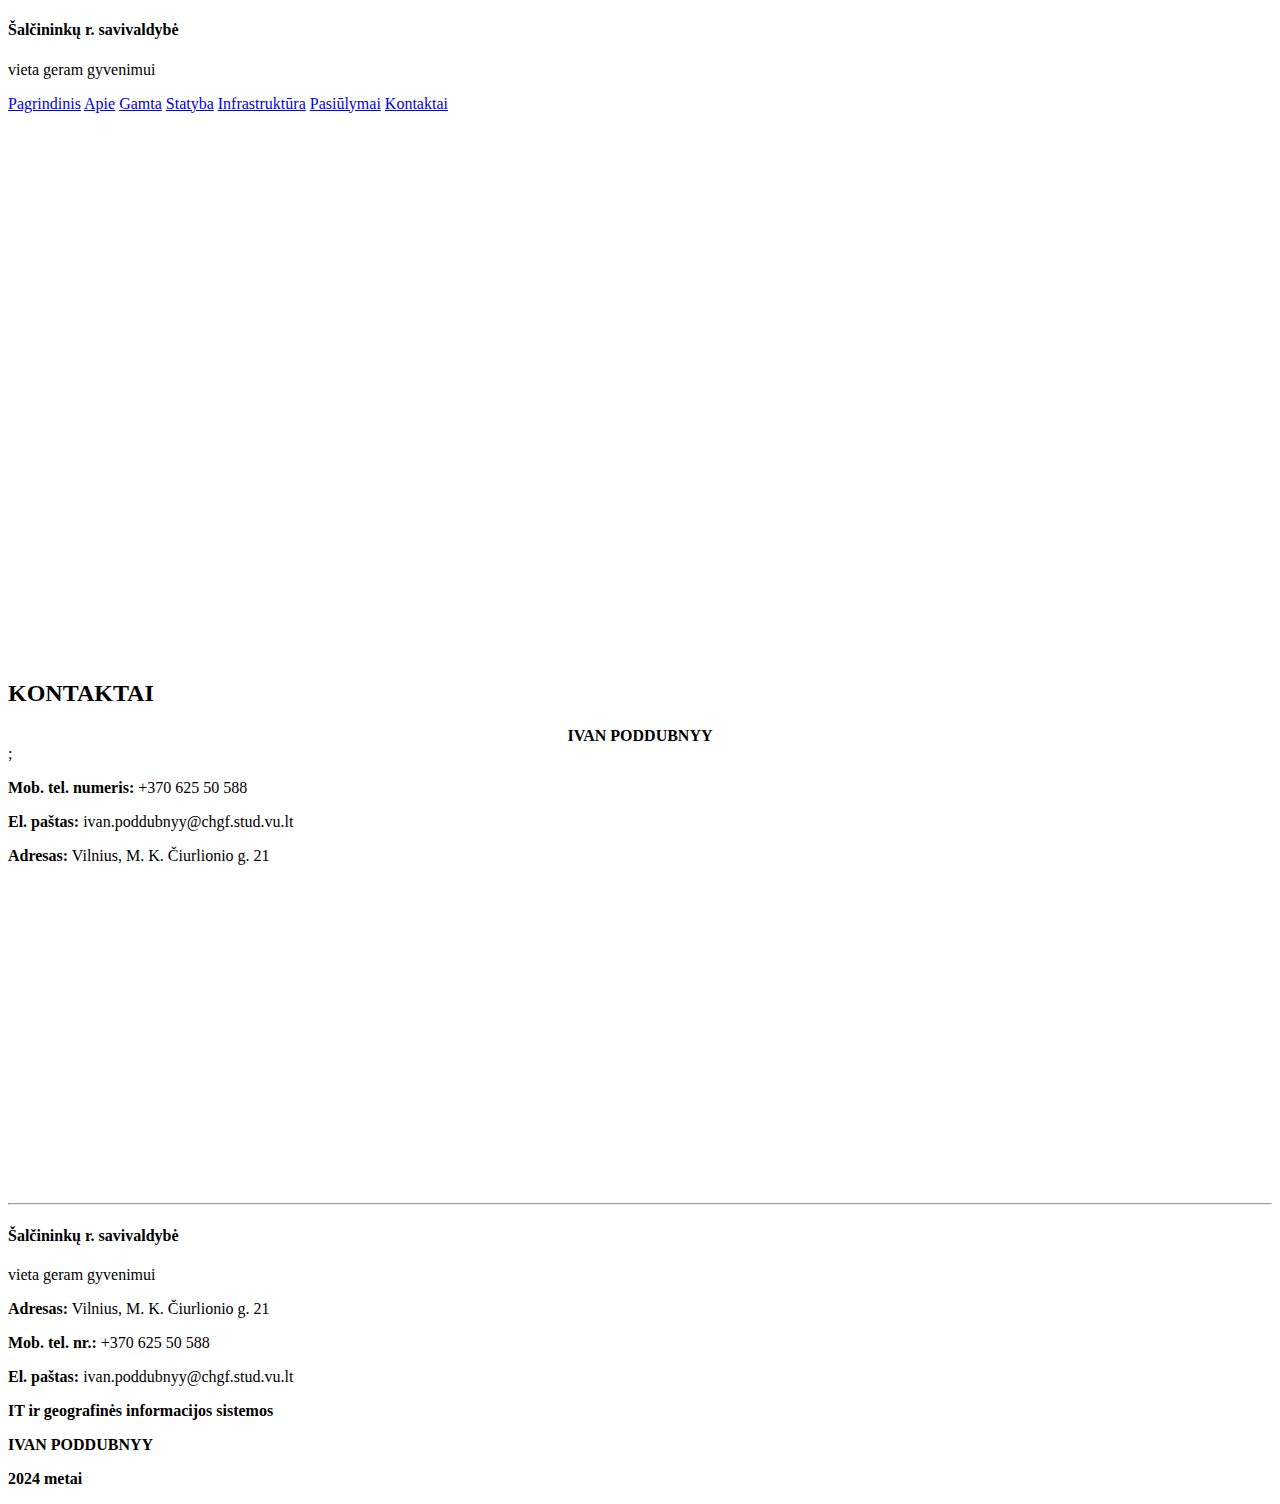
==== 4_praktinis/kontaktai.html @ dee48676 "papildziau" ====
<!DOCTYPE html>
<html lang="en">
  <head>
    <meta charset="UTF-8" />
    <meta name="viewport" content="width=device-width, initial-scale=1.0" />
    <title>Šalčininkų r. savivaldybės ypatumai</title>
    <link rel="stylesheet" href="style/main.css" />

    <!-- Adding google fonts style -->
    <link rel="preconnect" href="https://fonts.googleapis.com">
    <link rel="preconnect" href="https://fonts.gstatic.com" crossorigin>
    <link href="https://fonts.googleapis.com/css2?family=Comfortaa:wght@300..700&family=Poetsen+One&display=swap" rel="stylesheet">
    
  </head>
  <body>
    <div id="header">
      
      <div class="logo_1"> </div>

      <div class="logo">
        <h4>Šalčininkų r. savivaldybė</h4>
        <p>vieta geram gyvenimui</p>
        <link rel="stylesheet" href="style/main.css" />

        <!-- Adding google fonts style -->
        <link rel="preconnect" href="https://fonts.googleapis.com">
        <link rel="preconnect" href="https://fonts.gstatic.com" crossorigin>
        <link href="https://fonts.googleapis.com/css2?family=Poetsen+One&display=swap" rel="stylesheet">
    </div>

      <div class="navigation">
        <a href="index.html" >Pagrindinis</a>
        <a href="#apie">Apie</a>
        <a href="#gamta">Gamta</a>
        <a href="#statyba">Statyba</a>
        <a href="#infrastruktura">Infrastruktūra</a>
        <a href="pasiulymai.html" class="btn-default">Pasiūlymai</a>
        <a href="kontaktai.html">Kontaktai</a>
      </div>
    </div>

<div id="main">
    <div id="forms">
      <iframe src="https://docs.google.com/forms/d/e/1FAIpQLSfKXWFK5wT0LOc37_pnE6JoLKLBP3ES9DGtz8QRWw3pZ-F1nw/viewform?embedded=true" width="500" height="544" frameborder="0" marginheight="0" marginwidth="0">Загрузка…</iframe>
    </div>

    <div id="kontaktai">
      <div class="kontaktu_dalis">
          <div class="kontaktu_pavadinimas">
              <h2><strong>KONTAKTAI</strong></h2>
          </div>
          <div class="kontaktu_turinys">
            <p><center><strong>IVAN PODDUBNYY</strong></center>;
              <p><strong>Mob. tel. numeris:</strong> +370 625 50 588</p>
              <p><strong>El. paštas:</strong> ivan.poddubnyy@chgf.stud.vu.lt</p>
              <p><strong>Adresas:</strong> Vilnius, M. K. Čiurlionio g. 21</p>
              <div class="iframe-adresas">
                <iframe src="https://www.google.com/maps/embed?pb=!1m18!1m12!1m3!1d2306.540812806482!2d25.25832117587547!3d54.68251017391718!2m3!1f0!2f0!3f0!3m2!1i1024!2i768!4f13.1!3m3!1m2!1s0x46dd940b3746c197%3A0x2be02cb3ff313bba!2sM.%20K.%20%C4%8Ciurlionio%20g.%2021%2C%20Vilnius%2C%2003101%20Vilniaus%20m.%20sav.!5e0!3m2!1sru!2slt!4v1716617509451!5m2!1sru!2slt" width="580" height="310" style="border:0;" allowfullscreen="" loading="lazy" referrerpolicy="no-referrer-when-downgrade"></iframe>
              </div>
          </div>
      </div>
    </div>
</div>

  
    <hr>

    <div id="footer">
      <div class="footer-content_1">
        <div class="footer_logo_1"></div>
        <div class="footer_logo">
          <h4>Šalčininkų r. savivaldybė</h4>
          <p>vieta geram gyvenimui</p>
        </div>
      </div>
      <div class="footer-content_2">
        <p><strong>Adresas:</strong> Vilnius, M. K. Čiurlionio g. 21</p>
        <p><strong>Mob. tel. nr.:</strong> +370 625 50 588</p>
        <p><strong>El. paštas:</strong> ivan.poddubnyy@chgf.stud.vu.lt</p>
      </div>
      <div class="footer-content_3">
        <p><strong>IT ir geografinės informacijos sistemos</strong></p>
        <p><strong>IVAN PODDUBNYY</strong></p>
        <p><strong>2024 metai</strong></p>
      </div>
    </div>
  </div>
  </body>
</html>
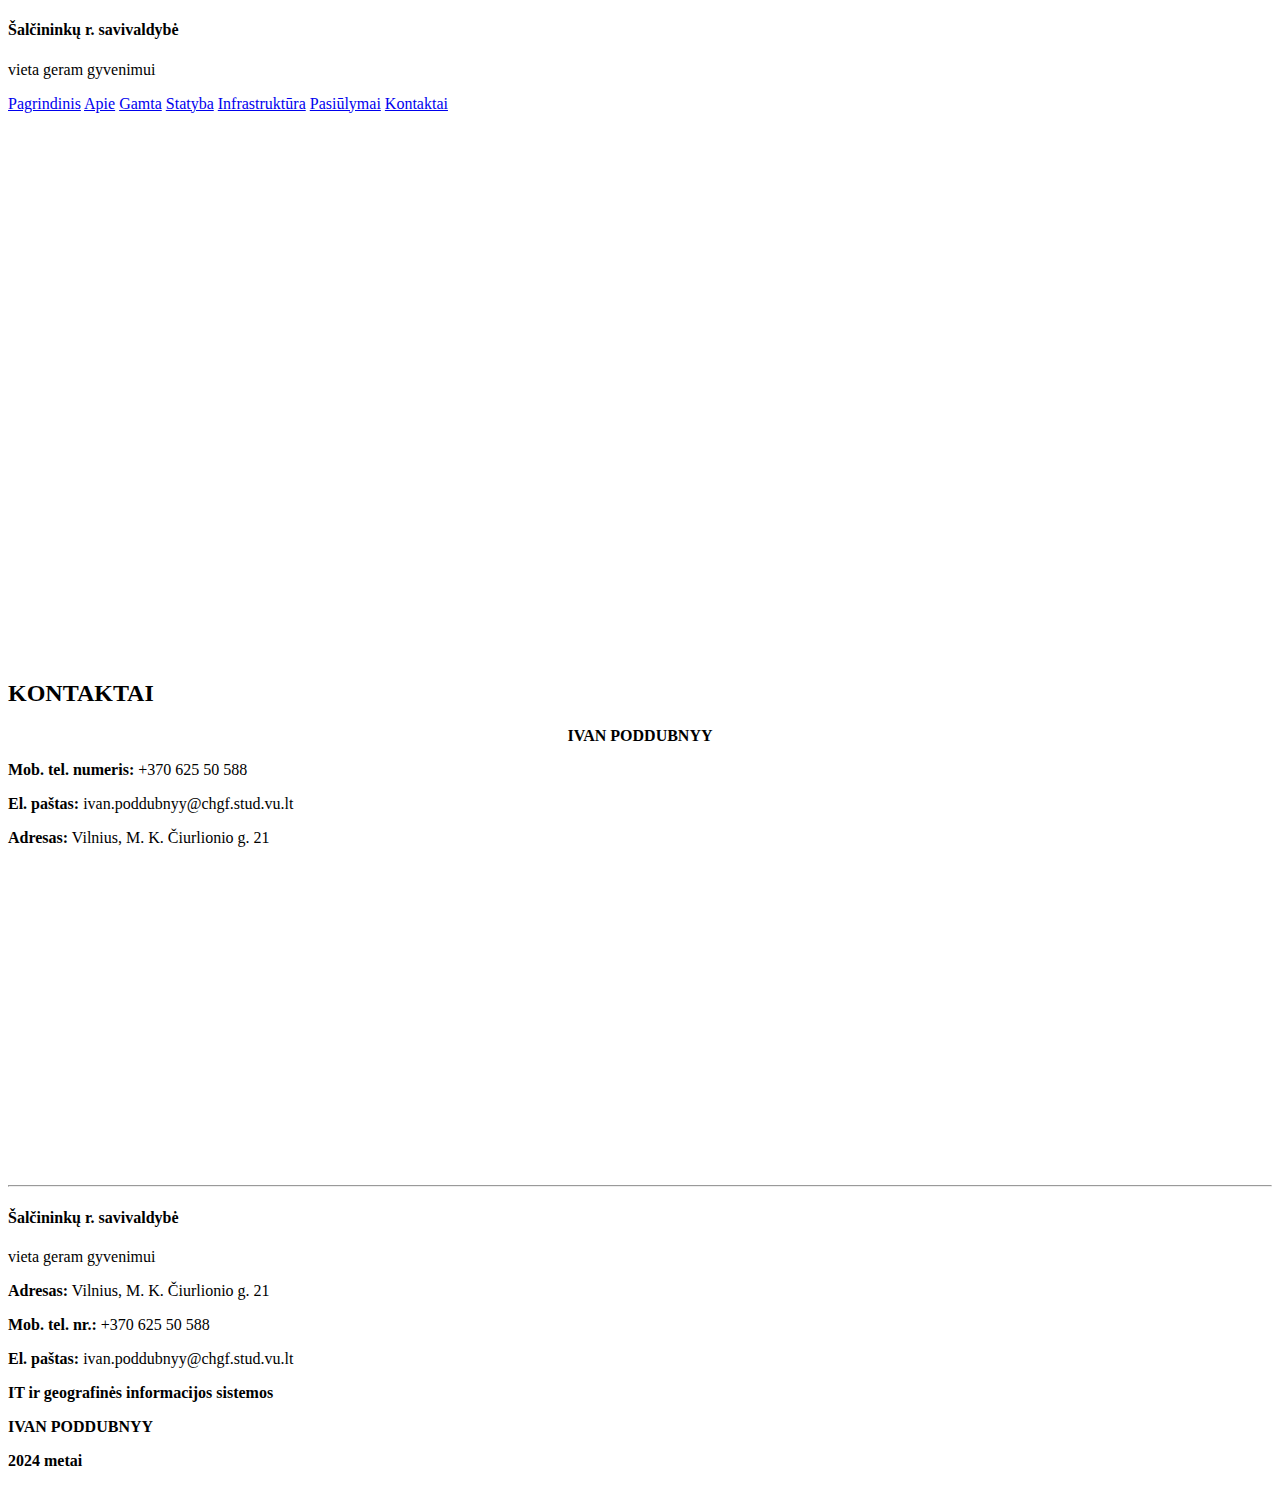
==== commit 66e5f568: "ok" ====
--- a/4_praktinis/kontaktai.html
+++ b/4_praktinis/kontaktai.html
@@ -50,7 +50,7 @@
               <h2><strong>KONTAKTAI</strong></h2>
           </div>
           <div class="kontaktu_turinys">
-            <p><center><strong>IVAN PODDUBNYY</strong></center>;
+              <p><center><strong>IVAN PODDUBNYY</strong></center>
               <p><strong>Mob. tel. numeris:</strong> +370 625 50 588</p>
               <p><strong>El. paštas:</strong> ivan.poddubnyy@chgf.stud.vu.lt</p>
               <p><strong>Adresas:</strong> Vilnius, M. K. Čiurlionio g. 21</p>
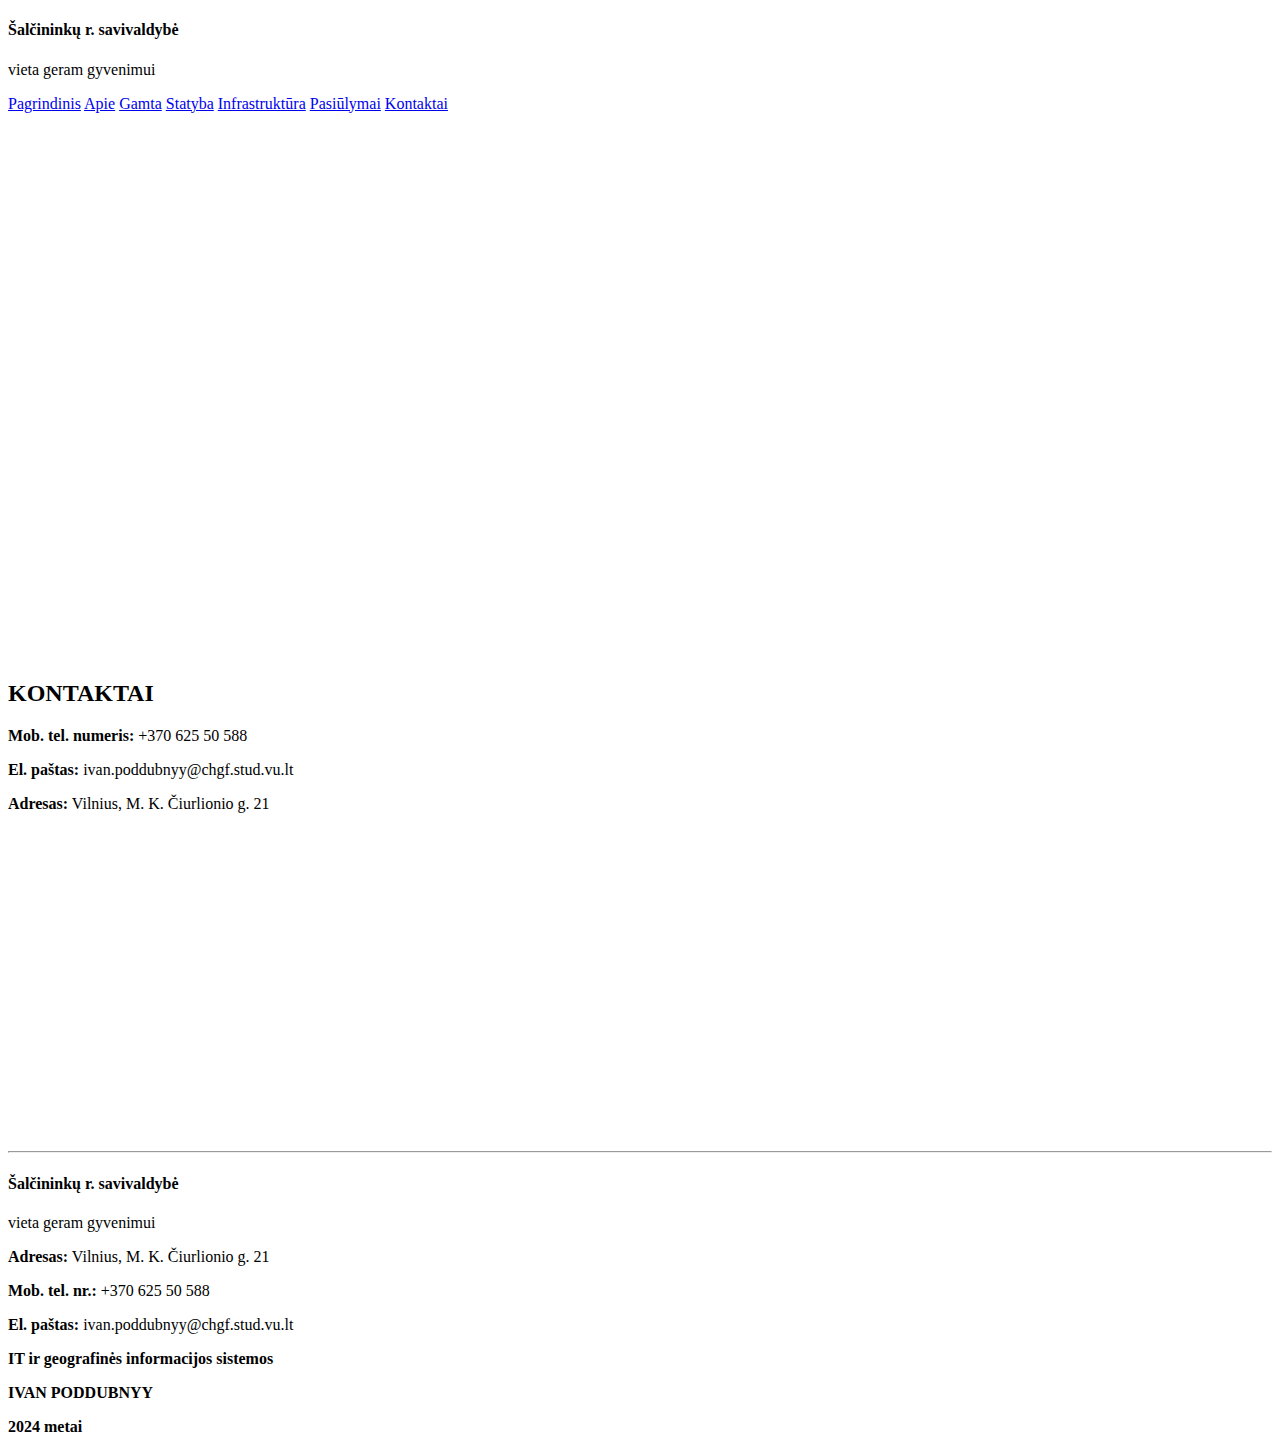
==== commit 5fcd19ce: "ok" ====
--- a/4_praktinis/kontaktai.html
+++ b/4_praktinis/kontaktai.html
@@ -50,7 +50,6 @@
               <h2><strong>KONTAKTAI</strong></h2>
           </div>
           <div class="kontaktu_turinys">
-              <p><center><strong>IVAN PODDUBNYY</strong></center>
               <p><strong>Mob. tel. numeris:</strong> +370 625 50 588</p>
               <p><strong>El. paštas:</strong> ivan.poddubnyy@chgf.stud.vu.lt</p>
               <p><strong>Adresas:</strong> Vilnius, M. K. Čiurlionio g. 21</p>
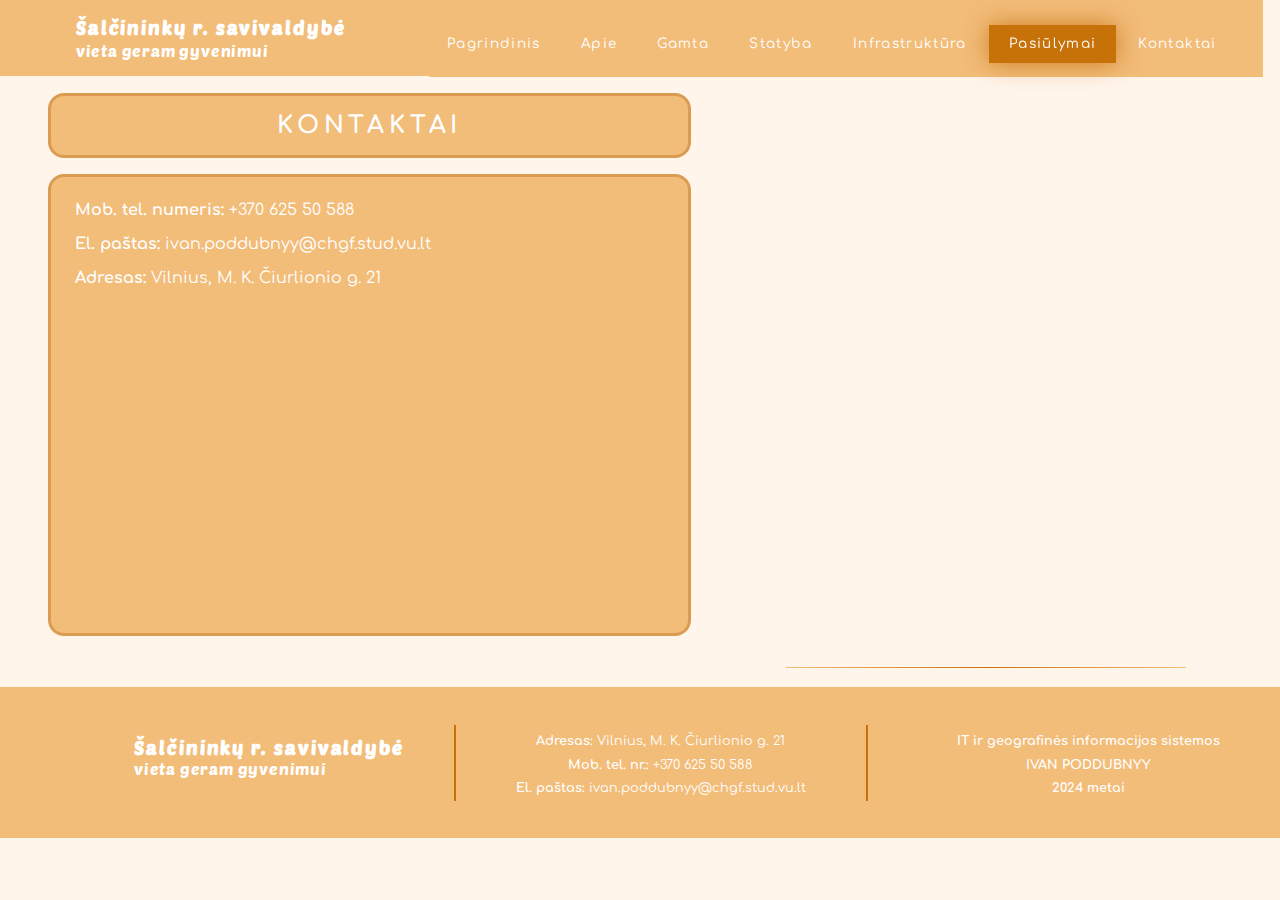
==== commit 5dc4d790: "+" ====
--- a/4_praktinis/kontaktai.html
+++ b/4_praktinis/kontaktai.html
@@ -30,12 +30,12 @@
 
       <div class="navigation">
         <a href="index.html" >Pagrindinis</a>
-        <a href="#apie">Apie</a>
-        <a href="#gamta">Gamta</a>
-        <a href="#statyba">Statyba</a>
-        <a href="#infrastruktura">Infrastruktūra</a>
-        <a href="pasiulymai.html" class="btn-default">Pasiūlymai</a>
-        <a href="kontaktai.html">Kontaktai</a>
+        <a href="index.html/#apie">Apie</a>
+        <a href="index.html/#gamta">Gamta</a>
+        <a href="index.html/#statyba">Statyba</a>
+        <a href="index.html/#infrastruktura">Infrastruktūra</a>
+        <a href="index.html/#pasiulymai" class="btn-default">Pasiūlymai</a>
+        <a href="index.html/#kontaktai">Kontaktai</a>
       </div>
     </div>
 
--- a/4_praktinis/style/main.css
+++ b/4_praktinis/style/main.css
@@ -0,0 +1,613 @@
+html, body {
+    font-family: "Comfortaa", sans-serif;
+    background-color: #FFF5EB;
+    margin: 0;
+    padding: 0;
+  }
+  
+  html {
+      scroll-behavior: smooth;
+  }
+  @media screen and (prefers-reduced-motion: reduce) {
+      html {
+          scroll-behavior: auto;
+      }
+  }
+  
+  /* 
+  
+    Header
+  
+  */
+  
+  #header {
+    background-color: #F2BC79;
+    width: 1263px;
+    margin: 0,0,0,0;
+    padding: 0;
+    height: 70px;;
+  }
+  
+  .logo {
+    font-family: "Poetsen One", sans-serif;
+    background-color: #F2BC79;
+    color: #ffffff;
+    width: 28%;
+    float: left;
+    padding: 1em 0;
+  }
+  
+  .logo_1 {
+    background-color: #F2BC79;
+    width: 6%;
+    height: 60px;
+    float: left;
+    background-image: url(../img/logo.png);
+    background-size: cover;
+    padding-bottom: 1.03em;
+  }
+
+    .logo h4, .logo p {
+        margin: 0;
+        text-align: left;
+        padding-left: 0;
+    }
+  
+    .logo p {
+        font-size: medium;
+        margin-top: 2px;
+    letter-spacing: 0.05em;
+    }
+
+    .logo h4 {
+        font-size: larger;
+      text-transform: none;
+      letter-spacing: 0.10em;
+    }
+  
+  .navigation {
+    background-color: #F2BC79;
+    float: right;
+    text-align: left;
+    padding-top: 2.16em;
+    padding-bottom: 1.5em;
+    width: 66%;
+  }
+  
+    .navigation a {
+        font-size: 13.5px;
+        color: #ffffff;
+      padding: 0.7em 1.3em;
+      text-decoration: none;
+      letter-spacing: 0.10em;
+    }
+  
+    .navigation a:hover {
+        color:#a86008;
+    }
+  
+  /* 
+  
+    Intro
+  
+  */
+  
+  #intro {
+    animation: fadein 1s ease-in;
+}
+@keyframes fadein
+{
+  0%{
+    opacity:0;
+  }
+  100%
+  {
+    opacity:1;
+  }
+}
+
+.slider {
+  overflow: hidden;
+  width: 100%;
+  height: 525px;
+  position: relative;
+ }
+  
+ .slider .slide {
+  position: absolute;
+  top: 0;
+  left: 0;
+  width: 100%;
+  height: 100%;
+  background-size: cover;
+  background-position: center;
+  animation: slider 52.5s infinite;
+ }
+  
+ .slider .slide:nth-child(1) {
+    background-image: url(../img/bg_img.png);
+    animation-delay: 0s;
+ }
+ 
+ .slider .slide:nth-child(2) {
+    background-image: url(../img/bg_img_1.png);
+    animation-delay: -10.5s;
+ }
+ 
+ .slider .slide:nth-child(3) {
+    background-image: url(../img/bg_img_2.jpg);
+    animation-delay: -21s;
+ }
+ 
+ .slider .slide:nth-child(4) {
+    background-image: url(../img/bg_img_3.jpg);
+    animation-delay: -31.5s;
+ }
+ 
+ .slider .slide:nth-child(5) {
+    background-image: url(../img/bg_img_4.jpg);
+    animation-delay: -42s;
+ }
+ 
+ @keyframes slider {
+  0%, 19%, 100% {
+    transform: translateX(0);
+    animation-timing-function: ease;
+  }
+  20% {
+    transform: translateX(-100%);
+    animation-timing-function: step-end;
+  }
+  99% {
+    transform: translateX(100%);
+    animation-timing-function: ease;
+  }
+ }
+
+ .slider{
+  filter: brightness(75%);
+ }
+
+  /* 
+    Stilius skirtas mygtukams
+  */
+  
+  .btn-default {
+    border: 2px solid #c77209;
+    background-color: #c77209;
+    filter: drop-shadow(0 0 0.75rem #cb7d1f);
+  }
+  
+    .btn-default:hover {
+    background-color: #a8600847;
+    filter: drop-shadow(0 0 0rem #cb7d1f);
+    }
+
+   #intro {
+      text-align: center;
+      color: #fff;
+    }
+
+    .intro-text h1 {
+      margin: 0;
+      font-size: 4.5em;
+      padding-top: 2.7em;
+      position: absolute;
+      top: 37%;
+  left: 50%;
+  transform: translate(-50%, -50%);
+    }
+    .intro-text p {
+      margin: 0;
+      font-size: 1.5em;
+      position: absolute;
+    top: 61%;
+    left: 50%;
+    transform: translate(-50%, -50%);
+    }
+  
+   
+
+  .intro-social {
+    text-align: center;
+    color: #fff;
+    padding-top: 12.3em;
+    position: absolute;
+    top: 80%;
+    left: 50%;
+  transform: translate(-50%, -50%);
+  }
+  
+  .intro-icon {
+    height: 1.2em;
+    width: 1.2em;
+    margin-left: 0.6em;
+    color: #fff;
+    
+  }
+  
+    .intro-icon:hover {
+      color: rgb(196, 196, 196)
+    }
+  
+  
+
+  
+  hr {
+    width: 400px;
+    margin-top: 2em;
+    margin-bottom: 1em;
+    color: #c77209;
+    background-color: #c77209;
+    border: 0px;
+    height: 1.5px;
+    background-image: linear-gradient(to right, #F2BC79, #c77209, #F2BC79);
+}
+
+ /* 
+  
+    Apie
+  
+  */
+
+#apie{
+  width: 100%;
+  height: 400px;
+}
+  .apie-text {
+  text-align: justify;
+  float: left;
+  width: 45%;
+  line-height: 1.5;
+  margin-left: 5em;
+  }
+
+  .apie-text p{
+    padding-top: 0em;
+    text-indent: 1cm;
+    margin: 0;
+  }
+
+  .apie-text h3{
+    font-size: 2em;
+  margin-top: 1em;
+  margin-bottom: 1em;
+  font-weight: bolder;
+  }
+
+.apie-img{
+float: right;
+width: 35%;
+height: 300px;
+background-image: url(../img/apie_img.jpg);
+background-size: cover;
+margin-top: 4em;
+margin-right: 5.5em;
+border: 5px solid #da9c52;
+box-shadow: 10px 10px 5px rgb(214, 218, 218);
+border-radius: 4%;
+}
+
+  #gamta {
+    padding-top: 0.1em;
+    clear: both;
+    text-align: justify;
+    line-height: 1.5;
+    margin-left: 5em;
+    margin-right: 5em;
+  }
+
+  #gamta h3 {
+    font-size: 2em;
+    margin-bottom: 0.5em;
+    text-align: center;
+  }
+  
+  #gamta p{
+    text-indent: 1cm;
+    padding: 0;
+    margin: 0;
+  }
+
+  .iframe-map iframe {
+    margin-top: 1em;
+    width: 100%;
+    height: 500px;
+    position: center;
+    border: 0;
+    box-shadow: 10px 10px 10px 5px rgb(214, 218, 218);
+    border-radius: 2%;
+  }
+
+
+#statyba {
+  padding-top: 0.1em;
+  clear: both;
+  text-align: justify;
+  line-height: 1.5;
+  padding-left: 5em;
+  padding-right: 5em;
+}
+
+#statyba iframe{
+  margin-top: 1em;
+  width: 100%;
+  height: 500px;
+  position: center;
+  border: 0;
+  box-shadow: 10px 10px 10px 5px rgb(214, 218, 218);
+  border-radius: 2%;
+}
+
+#statyba h3{
+  font-size: 2em;
+    margin-bottom: 0.5em;
+    text-align: center;
+}
+
+#statyba p{
+  text-indent: 1cm;
+  padding: 0;
+  margin: 0;
+}
+
+ul{
+  margin: 0.3em;
+}
+
+#infrastruktura {
+  padding-top: 0.1em;
+  clear: both;
+  text-align: justify;
+  padding-left: 5em;
+  padding-right: 5em;
+}
+
+#infrastruktura iframe{
+  margin-top: 1em;
+  width: 100%;
+  height: 500px;
+  position: center;
+  border: 0;
+  box-shadow: 10px 10px 10px 5px rgb(214, 218, 218);
+  border-radius: 2%;
+}
+
+.infrastruktura_p p{
+  margin: 0;
+}
+
+#infrastruktura h3{
+  font-size: 2em;
+    margin-bottom: 0.5em;
+    text-align: center;
+}
+
+.infrastruktura_p{
+  text-indent: 1cm;
+  padding-top: 0em;
+  float: left;
+  width: 83%;
+  line-height: 1.5;
+}
+
+.navigation_infr{
+  float: right;
+  text-align: center;
+  width: 15%;
+  padding: 0;
+  margin-top: 3%;
+}
+
+.navigation_infr a {
+  font-size: 15px;
+  color: #ffffff;
+padding: 0.7em 1.3em;
+text-decoration: none;
+letter-spacing: 0.10em;
+}
+
+.navigation_infr a:hover {
+  color:#a86008;
+}
+
+.back-to-top {
+  --offset: -22cm;
+  margin-top: calc(100vh + var(--offset));
+	position: sticky;
+  float: right;
+	bottom: 20px;
+	right: 6px;
+  display: inline-flex;
+	align-items: center;
+	justify-content: center;
+	border-radius: 0.5rem;
+	padding: 0.5rem;
+	text-decoration: none;
+	transition: 0.2s ease-out;
+}
+
+.back-to-top span {
+  text-decoration: none;
+  padding: 15px;
+  font-family: "Comfortaa", sans-serif;
+  color: #fff;
+  background: #a09c9cd3;
+  border-radius: 50px;
+  white-space: nowrap;
+	transition: 0.2s ease-out;
+  font-size: 1.5em;
+}
+
+.back-to-top span:hover {
+	background:#da9c52;
+}
+.back-to-top:hover span {
+	transform: translateY(-4px);
+}
+
+  #footer {
+    width: 100%;
+    height:4cm;
+    margin-top: 0.5cm;
+    background-color: #F2BC79;
+  }
+
+  .footer_logo_1 {
+    background-color: #F2BC79;
+    width: 9%;
+    height: 100px;
+    float: left;
+    background-image: url(../img/logo.png);
+    background-size: cover;
+    margin-top: 0.2em;
+    padding-right: 0.5cm;
+  }
+
+  .footer_logo{
+    font-family: "Poetsen One", sans-serif;
+    background-color: #F2BC79;
+    color: #ffffff;
+    width: 25%;
+    float: left;
+    border-right: 2px solid #c77209;
+    height: 2cm;
+    margin-top: 1cm;
+  }
+
+  .footer_logo p {
+    font-size: medium;
+  margin: 0;
+  letter-spacing: 0.05em;
+  }
+
+  .footer_logo h4 {
+    font-size: larger;
+  letter-spacing: 0.10em;
+  margin: 0;
+  margin-top: 0.3cm;
+  }
+
+  .footer-content_2 {
+    width: 32%;
+    float:inline-start;
+    color: #ffffff;
+    font-size: 0.8em;
+    text-align: center;
+    border-right: 2px solid #c77209;
+    height: 2cm;
+    margin-top: 1cm;
+  }
+
+  .footer-content_2 p{
+    margin: 0;
+    margin-top: 0.25cm;
+  }
+    
+  .footer-content_3 {
+    width: 30%;
+    float:right;
+    color: #ffffff;
+    font-size: 0.8em;
+    height: 2cm;
+    text-align: center;
+    margin: 0;
+    margin-top: 1cm;
+    
+  }
+
+  .footer-content_3 p{
+    margin: 0;
+    margin-top: 0.25cm;
+  }
+
+  #pasiulymai {
+    padding-top: 0.1em;
+    clear: both;
+    text-align: justify;
+    line-height: 1.5;
+    margin-left: 5em;
+    margin-right: 5em;
+  }
+
+  #pasiulymai h3 {
+    font-size: 2em;
+    margin-bottom: 0.5em;
+    text-align: center;
+  }
+  
+  #pasiulymai p{
+    text-indent: 1cm;
+    padding: 0;
+    margin: 0;
+  }
+
+  #pasiulymai iframe {
+    margin-top: 1em;
+    height: 500px;
+    position: center;
+    border: 0;
+    box-shadow: 10px 10px 10px 5px rgb(214, 218, 218);
+    border-radius: 2%;
+  }
+
+#kontaktai{
+  margin: 0;
+  padding: 0;
+}
+
+.kontaktu_dalis {
+  width: 54%;
+  float: left;
+  margin-bottom: 2em;
+}
+
+.kontaktu_pavadinimas{
+  background-color:#F2BC79;
+  border: 3px solid #da9c52;
+  padding: 1em;
+  color: #ffffff;
+  text-align: center;
+  margin-top: 1em;
+  margin-left: 3em;
+  border-radius: 1em;
+}
+
+ .kontaktu_pavadinimas h2{
+  margin: 0;
+  letter-spacing: 0.20em;
+ }
+
+ .kontaktu_turinys{
+  background-color: #F2BC79;
+  border: 3px solid #da9c52;
+  border-radius: 1em;
+  padding: 1em;
+  color: #ffffff;
+  text-align: left;
+  margin-top: 1em;
+  margin-left: 3em;
+ }
+
+ .kontaktu_turinys p{
+  margin-top: 0.5em;
+  margin-left: 0.5em;
+ }
+
+ .iframe-adresas iframe{
+  margin-left: 0.5em;
+  margin-right: 0.5em;
+ }
+
+ #forms iframe{
+  width: 40%;
+  float: right;
+  margin-top: 0.6em;
+  margin-right: 3em;
+  margin-bottom: 2em;
+ }
+
+ #main{
+  width: 100%;
+  height: 35.3em;
+ }--- a/4_praktinis/style/main.css
+++ b/4_praktinis/style/main.css
@@ -0,0 +1,613 @@
+html, body {
+    font-family: "Comfortaa", sans-serif;
+    background-color: #FFF5EB;
+    margin: 0;
+    padding: 0;
+  }
+  
+  html {
+      scroll-behavior: smooth;
+  }
+  @media screen and (prefers-reduced-motion: reduce) {
+      html {
+          scroll-behavior: auto;
+      }
+  }
+  
+  /* 
+  
+    Header
+  
+  */
+  
+  #header {
+    background-color: #F2BC79;
+    width: 1263px;
+    margin: 0,0,0,0;
+    padding: 0;
+    height: 70px;;
+  }
+  
+  .logo {
+    font-family: "Poetsen One", sans-serif;
+    background-color: #F2BC79;
+    color: #ffffff;
+    width: 28%;
+    float: left;
+    padding: 1em 0;
+  }
+  
+  .logo_1 {
+    background-color: #F2BC79;
+    width: 6%;
+    height: 60px;
+    float: left;
+    background-image: url(../img/logo.png);
+    background-size: cover;
+    padding-bottom: 1.03em;
+  }
+
+    .logo h4, .logo p {
+        margin: 0;
+        text-align: left;
+        padding-left: 0;
+    }
+  
+    .logo p {
+        font-size: medium;
+        margin-top: 2px;
+    letter-spacing: 0.05em;
+    }
+
+    .logo h4 {
+        font-size: larger;
+      text-transform: none;
+      letter-spacing: 0.10em;
+    }
+  
+  .navigation {
+    background-color: #F2BC79;
+    float: right;
+    text-align: left;
+    padding-top: 2.16em;
+    padding-bottom: 1.5em;
+    width: 66%;
+  }
+  
+    .navigation a {
+        font-size: 13.5px;
+        color: #ffffff;
+      padding: 0.7em 1.3em;
+      text-decoration: none;
+      letter-spacing: 0.10em;
+    }
+  
+    .navigation a:hover {
+        color:#a86008;
+    }
+  
+  /* 
+  
+    Intro
+  
+  */
+  
+  #intro {
+    animation: fadein 1s ease-in;
+}
+@keyframes fadein
+{
+  0%{
+    opacity:0;
+  }
+  100%
+  {
+    opacity:1;
+  }
+}
+
+.slider {
+  overflow: hidden;
+  width: 100%;
+  height: 525px;
+  position: relative;
+ }
+  
+ .slider .slide {
+  position: absolute;
+  top: 0;
+  left: 0;
+  width: 100%;
+  height: 100%;
+  background-size: cover;
+  background-position: center;
+  animation: slider 52.5s infinite;
+ }
+  
+ .slider .slide:nth-child(1) {
+    background-image: url(../img/bg_img.png);
+    animation-delay: 0s;
+ }
+ 
+ .slider .slide:nth-child(2) {
+    background-image: url(../img/bg_img_1.png);
+    animation-delay: -10.5s;
+ }
+ 
+ .slider .slide:nth-child(3) {
+    background-image: url(../img/bg_img_2.jpg);
+    animation-delay: -21s;
+ }
+ 
+ .slider .slide:nth-child(4) {
+    background-image: url(../img/bg_img_3.jpg);
+    animation-delay: -31.5s;
+ }
+ 
+ .slider .slide:nth-child(5) {
+    background-image: url(../img/bg_img_4.jpg);
+    animation-delay: -42s;
+ }
+ 
+ @keyframes slider {
+  0%, 19%, 100% {
+    transform: translateX(0);
+    animation-timing-function: ease;
+  }
+  20% {
+    transform: translateX(-100%);
+    animation-timing-function: step-end;
+  }
+  99% {
+    transform: translateX(100%);
+    animation-timing-function: ease;
+  }
+ }
+
+ .slider{
+  filter: brightness(75%);
+ }
+
+  /* 
+    Stilius skirtas mygtukams
+  */
+  
+  .btn-default {
+    border: 2px solid #c77209;
+    background-color: #c77209;
+    filter: drop-shadow(0 0 0.75rem #cb7d1f);
+  }
+  
+    .btn-default:hover {
+    background-color: #a8600847;
+    filter: drop-shadow(0 0 0rem #cb7d1f);
+    }
+
+   #intro {
+      text-align: center;
+      color: #fff;
+    }
+
+    .intro-text h1 {
+      margin: 0;
+      font-size: 4.5em;
+      padding-top: 2.7em;
+      position: absolute;
+      top: 37%;
+  left: 50%;
+  transform: translate(-50%, -50%);
+    }
+    .intro-text p {
+      margin: 0;
+      font-size: 1.5em;
+      position: absolute;
+    top: 61%;
+    left: 50%;
+    transform: translate(-50%, -50%);
+    }
+  
+   
+
+  .intro-social {
+    text-align: center;
+    color: #fff;
+    padding-top: 12.3em;
+    position: absolute;
+    top: 80%;
+    left: 50%;
+  transform: translate(-50%, -50%);
+  }
+  
+  .intro-icon {
+    height: 1.2em;
+    width: 1.2em;
+    margin-left: 0.6em;
+    color: #fff;
+    
+  }
+  
+    .intro-icon:hover {
+      color: rgb(196, 196, 196)
+    }
+  
+  
+
+  
+  hr {
+    width: 400px;
+    margin-top: 2em;
+    margin-bottom: 1em;
+    color: #c77209;
+    background-color: #c77209;
+    border: 0px;
+    height: 1.5px;
+    background-image: linear-gradient(to right, #F2BC79, #c77209, #F2BC79);
+}
+
+ /* 
+  
+    Apie
+  
+  */
+
+#apie{
+  width: 100%;
+  height: 400px;
+}
+  .apie-text {
+  text-align: justify;
+  float: left;
+  width: 45%;
+  line-height: 1.5;
+  margin-left: 5em;
+  }
+
+  .apie-text p{
+    padding-top: 0em;
+    text-indent: 1cm;
+    margin: 0;
+  }
+
+  .apie-text h3{
+    font-size: 2em;
+  margin-top: 1em;
+  margin-bottom: 1em;
+  font-weight: bolder;
+  }
+
+.apie-img{
+float: right;
+width: 35%;
+height: 300px;
+background-image: url(../img/apie_img.jpg);
+background-size: cover;
+margin-top: 4em;
+margin-right: 5.5em;
+border: 5px solid #da9c52;
+box-shadow: 10px 10px 5px rgb(214, 218, 218);
+border-radius: 4%;
+}
+
+  #gamta {
+    padding-top: 0.1em;
+    clear: both;
+    text-align: justify;
+    line-height: 1.5;
+    margin-left: 5em;
+    margin-right: 5em;
+  }
+
+  #gamta h3 {
+    font-size: 2em;
+    margin-bottom: 0.5em;
+    text-align: center;
+  }
+  
+  #gamta p{
+    text-indent: 1cm;
+    padding: 0;
+    margin: 0;
+  }
+
+  .iframe-map iframe {
+    margin-top: 1em;
+    width: 100%;
+    height: 500px;
+    position: center;
+    border: 0;
+    box-shadow: 10px 10px 10px 5px rgb(214, 218, 218);
+    border-radius: 2%;
+  }
+
+
+#statyba {
+  padding-top: 0.1em;
+  clear: both;
+  text-align: justify;
+  line-height: 1.5;
+  padding-left: 5em;
+  padding-right: 5em;
+}
+
+#statyba iframe{
+  margin-top: 1em;
+  width: 100%;
+  height: 500px;
+  position: center;
+  border: 0;
+  box-shadow: 10px 10px 10px 5px rgb(214, 218, 218);
+  border-radius: 2%;
+}
+
+#statyba h3{
+  font-size: 2em;
+    margin-bottom: 0.5em;
+    text-align: center;
+}
+
+#statyba p{
+  text-indent: 1cm;
+  padding: 0;
+  margin: 0;
+}
+
+ul{
+  margin: 0.3em;
+}
+
+#infrastruktura {
+  padding-top: 0.1em;
+  clear: both;
+  text-align: justify;
+  padding-left: 5em;
+  padding-right: 5em;
+}
+
+#infrastruktura iframe{
+  margin-top: 1em;
+  width: 100%;
+  height: 500px;
+  position: center;
+  border: 0;
+  box-shadow: 10px 10px 10px 5px rgb(214, 218, 218);
+  border-radius: 2%;
+}
+
+.infrastruktura_p p{
+  margin: 0;
+}
+
+#infrastruktura h3{
+  font-size: 2em;
+    margin-bottom: 0.5em;
+    text-align: center;
+}
+
+.infrastruktura_p{
+  text-indent: 1cm;
+  padding-top: 0em;
+  float: left;
+  width: 83%;
+  line-height: 1.5;
+}
+
+.navigation_infr{
+  float: right;
+  text-align: center;
+  width: 15%;
+  padding: 0;
+  margin-top: 3%;
+}
+
+.navigation_infr a {
+  font-size: 15px;
+  color: #ffffff;
+padding: 0.7em 1.3em;
+text-decoration: none;
+letter-spacing: 0.10em;
+}
+
+.navigation_infr a:hover {
+  color:#a86008;
+}
+
+.back-to-top {
+  --offset: -22cm;
+  margin-top: calc(100vh + var(--offset));
+	position: sticky;
+  float: right;
+	bottom: 20px;
+	right: 6px;
+  display: inline-flex;
+	align-items: center;
+	justify-content: center;
+	border-radius: 0.5rem;
+	padding: 0.5rem;
+	text-decoration: none;
+	transition: 0.2s ease-out;
+}
+
+.back-to-top span {
+  text-decoration: none;
+  padding: 15px;
+  font-family: "Comfortaa", sans-serif;
+  color: #fff;
+  background: #a09c9cd3;
+  border-radius: 50px;
+  white-space: nowrap;
+	transition: 0.2s ease-out;
+  font-size: 1.5em;
+}
+
+.back-to-top span:hover {
+	background:#da9c52;
+}
+.back-to-top:hover span {
+	transform: translateY(-4px);
+}
+
+  #footer {
+    width: 100%;
+    height:4cm;
+    margin-top: 0.5cm;
+    background-color: #F2BC79;
+  }
+
+  .footer_logo_1 {
+    background-color: #F2BC79;
+    width: 9%;
+    height: 100px;
+    float: left;
+    background-image: url(../img/logo.png);
+    background-size: cover;
+    margin-top: 0.2em;
+    padding-right: 0.5cm;
+  }
+
+  .footer_logo{
+    font-family: "Poetsen One", sans-serif;
+    background-color: #F2BC79;
+    color: #ffffff;
+    width: 25%;
+    float: left;
+    border-right: 2px solid #c77209;
+    height: 2cm;
+    margin-top: 1cm;
+  }
+
+  .footer_logo p {
+    font-size: medium;
+  margin: 0;
+  letter-spacing: 0.05em;
+  }
+
+  .footer_logo h4 {
+    font-size: larger;
+  letter-spacing: 0.10em;
+  margin: 0;
+  margin-top: 0.3cm;
+  }
+
+  .footer-content_2 {
+    width: 32%;
+    float:inline-start;
+    color: #ffffff;
+    font-size: 0.8em;
+    text-align: center;
+    border-right: 2px solid #c77209;
+    height: 2cm;
+    margin-top: 1cm;
+  }
+
+  .footer-content_2 p{
+    margin: 0;
+    margin-top: 0.25cm;
+  }
+    
+  .footer-content_3 {
+    width: 30%;
+    float:right;
+    color: #ffffff;
+    font-size: 0.8em;
+    height: 2cm;
+    text-align: center;
+    margin: 0;
+    margin-top: 1cm;
+    
+  }
+
+  .footer-content_3 p{
+    margin: 0;
+    margin-top: 0.25cm;
+  }
+
+  #pasiulymai {
+    padding-top: 0.1em;
+    clear: both;
+    text-align: justify;
+    line-height: 1.5;
+    margin-left: 5em;
+    margin-right: 5em;
+  }
+
+  #pasiulymai h3 {
+    font-size: 2em;
+    margin-bottom: 0.5em;
+    text-align: center;
+  }
+  
+  #pasiulymai p{
+    text-indent: 1cm;
+    padding: 0;
+    margin: 0;
+  }
+
+  #pasiulymai iframe {
+    margin-top: 1em;
+    height: 500px;
+    position: center;
+    border: 0;
+    box-shadow: 10px 10px 10px 5px rgb(214, 218, 218);
+    border-radius: 2%;
+  }
+
+#kontaktai{
+  margin: 0;
+  padding: 0;
+}
+
+.kontaktu_dalis {
+  width: 54%;
+  float: left;
+  margin-bottom: 2em;
+}
+
+.kontaktu_pavadinimas{
+  background-color:#F2BC79;
+  border: 3px solid #da9c52;
+  padding: 1em;
+  color: #ffffff;
+  text-align: center;
+  margin-top: 1em;
+  margin-left: 3em;
+  border-radius: 1em;
+}
+
+ .kontaktu_pavadinimas h2{
+  margin: 0;
+  letter-spacing: 0.20em;
+ }
+
+ .kontaktu_turinys{
+  background-color: #F2BC79;
+  border: 3px solid #da9c52;
+  border-radius: 1em;
+  padding: 1em;
+  color: #ffffff;
+  text-align: left;
+  margin-top: 1em;
+  margin-left: 3em;
+ }
+
+ .kontaktu_turinys p{
+  margin-top: 0.5em;
+  margin-left: 0.5em;
+ }
+
+ .iframe-adresas iframe{
+  margin-left: 0.5em;
+  margin-right: 0.5em;
+ }
+
+ #forms iframe{
+  width: 40%;
+  float: right;
+  margin-top: 0.6em;
+  margin-right: 3em;
+  margin-bottom: 2em;
+ }
+
+ #main{
+  width: 100%;
+  height: 35.3em;
+ }